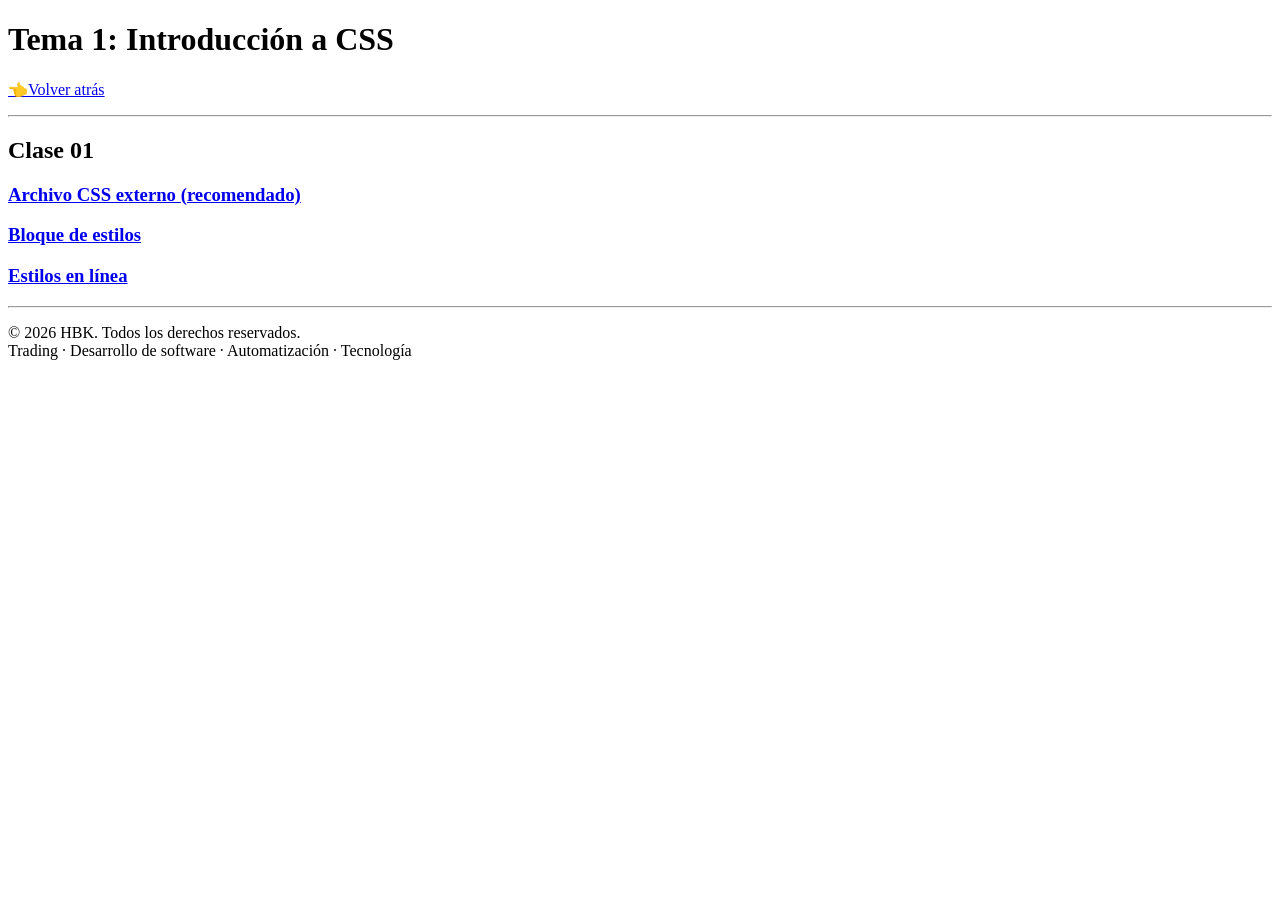
==== Ejercicios/Tema_1_Introduccion_a_CSS/Tema_1_Introduccion_a_CSS.html @ a15c9781 "Creación de carpetas y ejercicios del Tema 1 Creada la estructura de carpetas que seguirá el módulo " ====
<!DOCTYPE html>
<html lang="es">
<head>
    <meta charset="UTF-8">
    <meta name="viewport" content="width=device-width, initial-scale=1.0">
    <title>Tema 1: Introducción a CSS</title>
</head>
<body>
    <header>
        <h1>Tema 1: Introducción a CSS</h1>
            <nav>
                <p><a href="../../index.html">👈Volver atrás</a></p>
            </nav>
        <hr>       
    </header>

    <main> 
        <section>
            <h2>Clase 01</h2>
                <h3><a href="Clase_01/archivo_externo_CSS.html">Archivo CSS externo (recomendado)</a></h3>
                <h3><a href="Clase_01/bloque_de_estilos.html">Bloque de estilos</a></h3>
                <h3><a href="Clase_01/estilos_en_linea.html">Estilos en línea</a></h3>
        </section>
        <hr>
    </main>

    <footer>
        <p>© 2026 HBK. Todos los derechos reservados.<br>Trading · Desarrollo de software · Automatización · Tecnología</p>
    </footer>
</body>
</html>
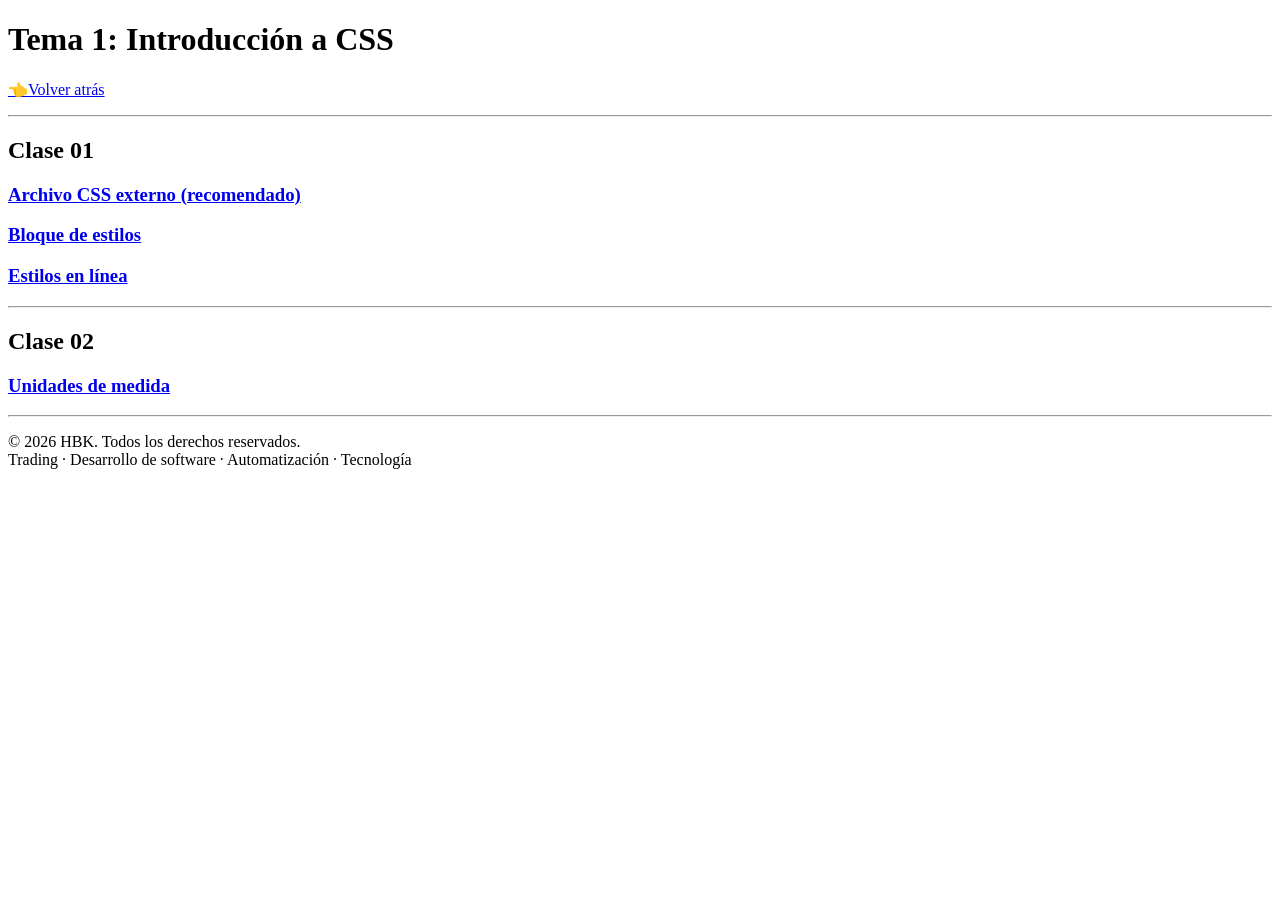
==== commit b1599cf3: "Clase 02 Unidades de medida" ====
--- a/Ejercicios/Tema_1_Introduccion_a_CSS/Tema_1_Introduccion_a_CSS.html
+++ b/Ejercicios/Tema_1_Introduccion_a_CSS/Tema_1_Introduccion_a_CSS.html
@@ -22,6 +22,11 @@
                 <h3><a href="Clase_01/estilos_en_linea.html">Estilos en línea</a></h3>
         </section>
         <hr>
+        <section>
+            <h2>Clase 02</h2>
+            <h3><a href="Clase_02/unidades_de_medida.html">Unidades de medida</a></h3>
+        </section>
+        <hr>
     </main>
 
     <footer>
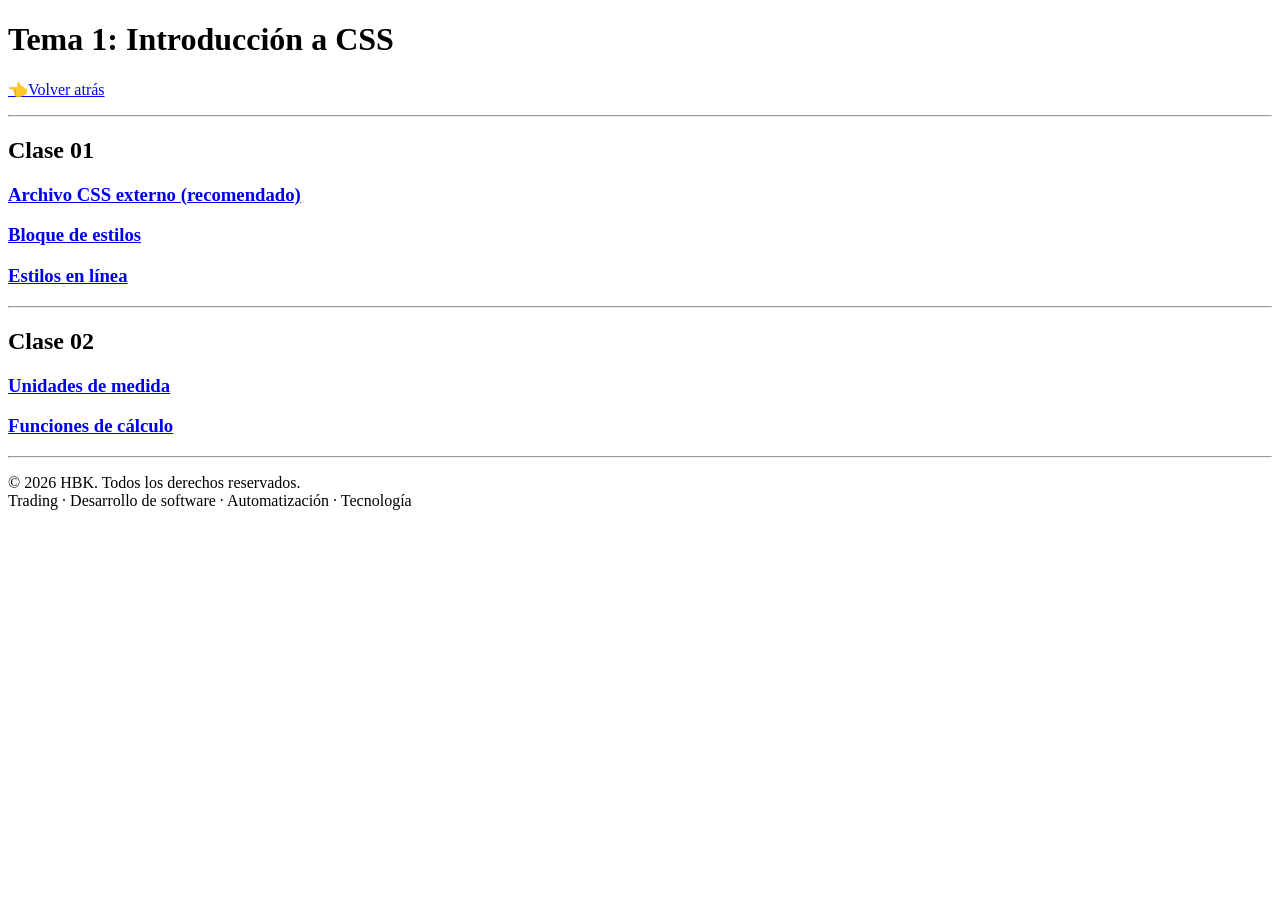
==== commit dba9b97e: "Clase 02 Funciones de cálculo" ====
--- a/Ejercicios/Tema_1_Introduccion_a_CSS/Tema_1_Introduccion_a_CSS.html
+++ b/Ejercicios/Tema_1_Introduccion_a_CSS/Tema_1_Introduccion_a_CSS.html
@@ -25,6 +25,7 @@
         <section>
             <h2>Clase 02</h2>
             <h3><a href="Clase_02/unidades_de_medida.html">Unidades de medida</a></h3>
+            <h3><a href="Clase_02/funciones_de_calculo.html">Funciones de cálculo</a></h3>
         </section>
         <hr>
     </main>
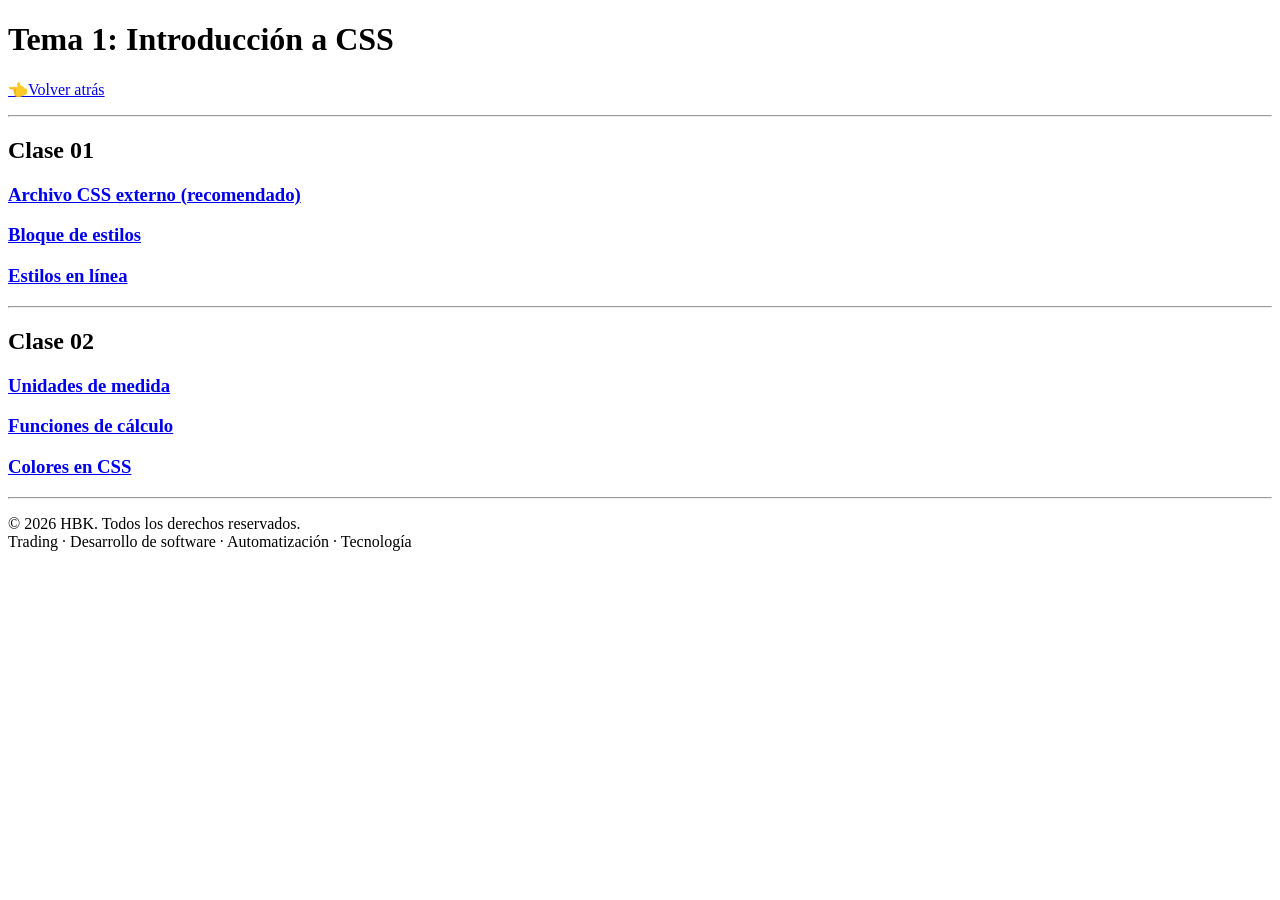
==== commit b8a7ea19: "Clase 02 Colores en CSS Añadida la hoja de colores en CSS y añadidas las rutas para navegar entre lo" ====
--- a/Ejercicios/Tema_1_Introduccion_a_CSS/Tema_1_Introduccion_a_CSS.html
+++ b/Ejercicios/Tema_1_Introduccion_a_CSS/Tema_1_Introduccion_a_CSS.html
@@ -26,6 +26,7 @@
             <h2>Clase 02</h2>
             <h3><a href="Clase_02/unidades_de_medida.html">Unidades de medida</a></h3>
             <h3><a href="Clase_02/funciones_de_calculo.html">Funciones de cálculo</a></h3>
+            <h3><a href="Clase_02/colores_en_CSS.html">Colores en CSS</a></h3>
         </section>
         <hr>
     </main>
